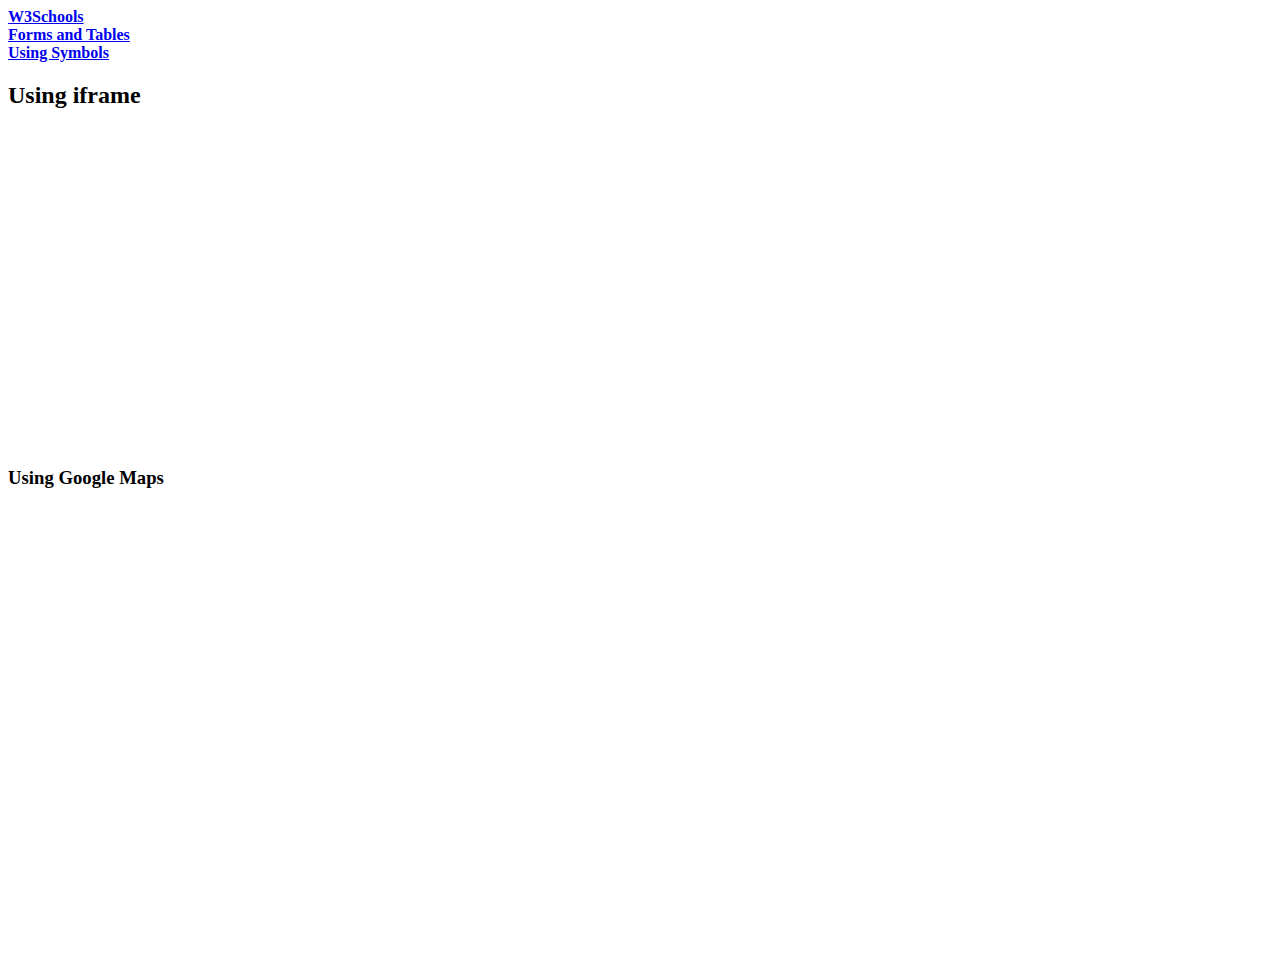
==== index.html @ 845deaf9 "Making Changes im Website" ====
<!DOCTYPE html>
<html lang="en">
<head>
    <meta charset="UTF-8">
    <meta http-equiv="X-UA-Compatible" content="IE=edge">
    <meta name="viewport" content="width=device-width, initial-scale=1.0">
    <title>Document</title>
</head>
<body>
    <a href ="index2.html"><B>W3Schools</B></a><br>
    <a href ="tables.html"><B>Forms and Tables</B></a><br>
    <a href ="Unicode.html"><B>Using Symbols</B></BUsing></a><br>
    <h2>Using iframe</h2>
   <iframe width="560" height="315" src="https://www.youtube.com/embed/fLeJJPxua3E"
    title="YouTube video player" frameborder="0" allow="accelerometer; autoplay; 
    clipboard-write; encrypted-media; gyroscope; picture-in-picture" allowfullscreen>
</iframe>
 <h3>Using Google Maps</h3>
 <iframe src="https://www.google.com/maps/embed?pb=!1m18!1m12!1m3!1d248849.5522455846!2d77.49085307114936!3d12.954294597642475!2m3!1f0!2f0!3f0!3m2!1i1024!2i768!4f13.1!3m3!1m2!1s0x3bae1670c9b44e6d%3A0xf8dfc3e8517e4fe0!2sBengaluru%2C%20Karnataka!5e0!3m2!1sen!2sin!4v1620747063189!5m2!1sen!2sin" 
 width="600" height="450" style="border:0;" allowfullscreen="" loading="lazy"></iframe>
</body>
</html>
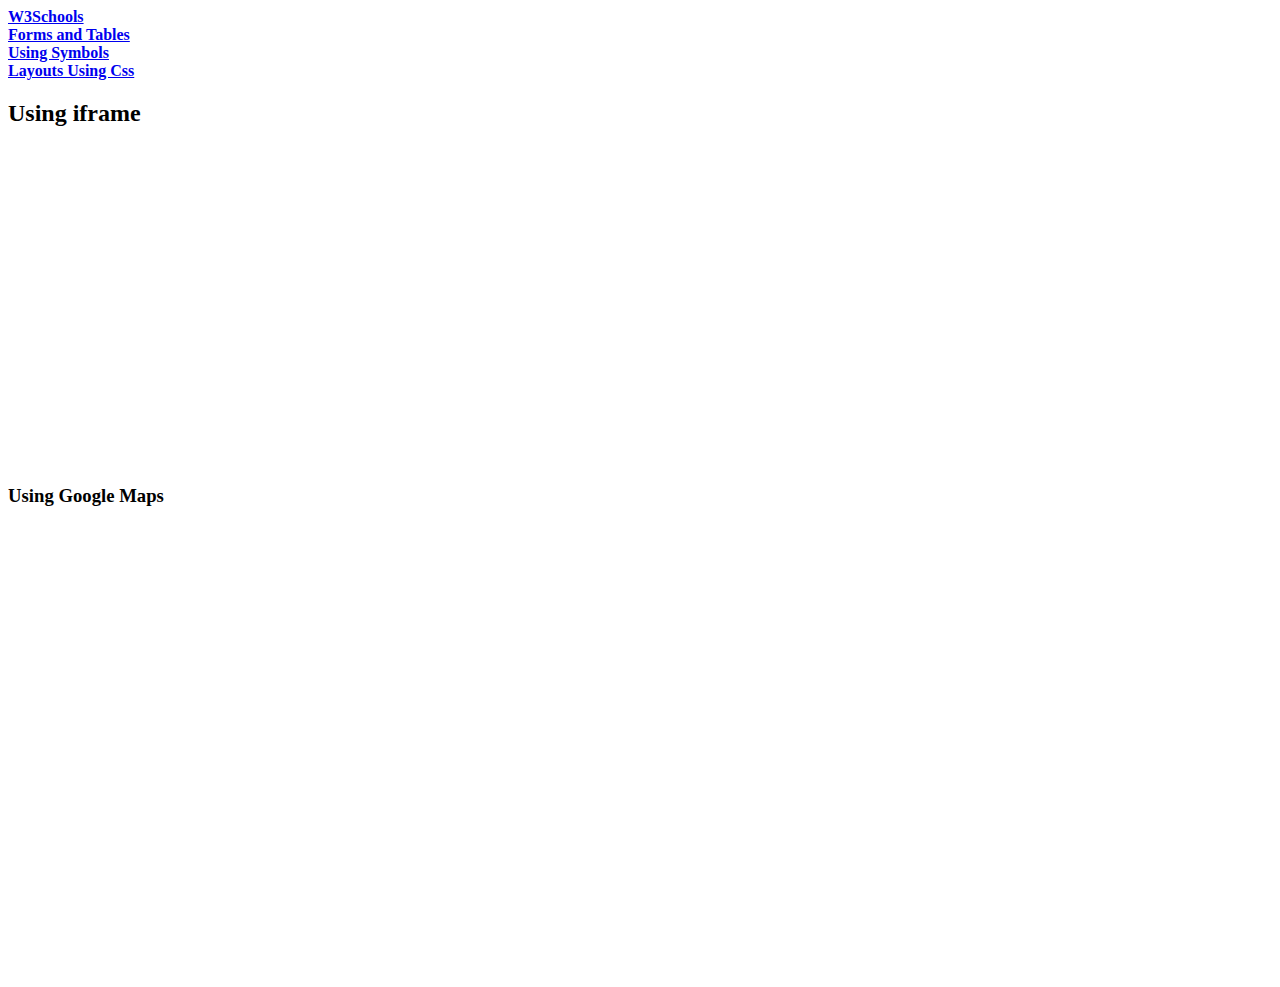
==== commit d864e2c3: "CssLayouts and Chng Websites" ====
--- a/index.html
+++ b/index.html
@@ -9,7 +9,8 @@
 <body>
     <a href ="index2.html"><B>W3Schools</B></a><br>
     <a href ="tables.html"><B>Forms and Tables</B></a><br>
-    <a href ="Unicode.html"><B>Using Symbols</B></BUsing></a><br>
+    <a href ="Unicode.html"><B>Using Symbols</B></a><br>
+    <a href ="LayoutsCss.html"><B>Layouts Using Css</B></a><br>
     <h2>Using iframe</h2>
    <iframe width="560" height="315" src="https://www.youtube.com/embed/fLeJJPxua3E"
     title="YouTube video player" frameborder="0" allow="accelerometer; autoplay; 
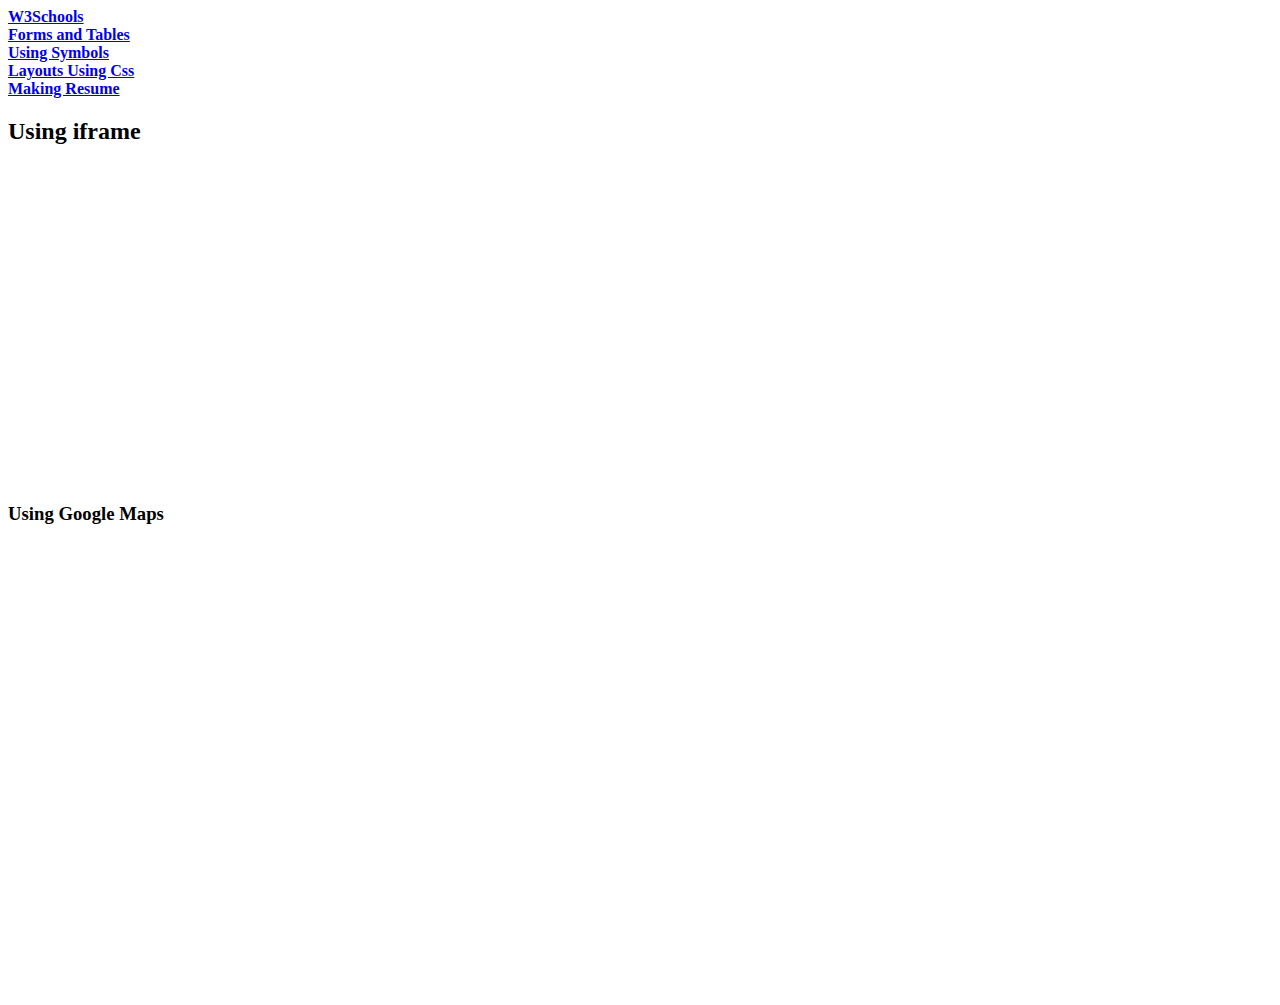
==== commit cceeb29c: "My Resume" ====
--- a/index.html
+++ b/index.html
@@ -11,6 +11,7 @@
     <a href ="tables.html"><B>Forms and Tables</B></a><br>
     <a href ="Unicode.html"><B>Using Symbols</B></a><br>
     <a href ="LayoutsCss.html"><B>Layouts Using Css</B></a><br>
+    <a href ="Resume.html"><B>Making Resume</B></a><br>
     <h2>Using iframe</h2>
    <iframe width="560" height="315" src="https://www.youtube.com/embed/fLeJJPxua3E"
     title="YouTube video player" frameborder="0" allow="accelerometer; autoplay; 
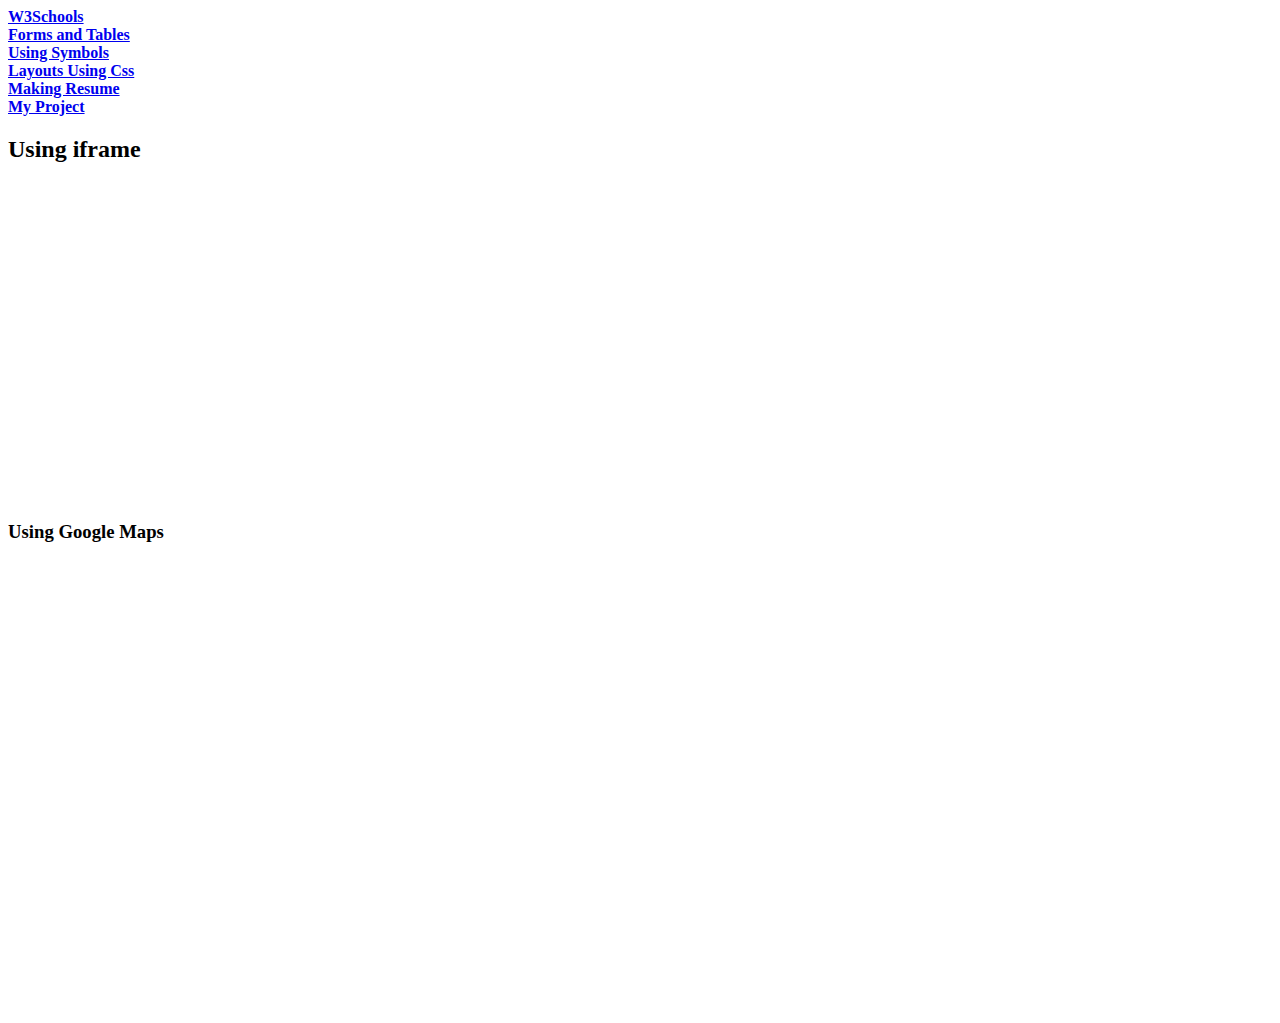
==== commit 8bfe2c08: "My Project" ====
--- a/index.html
+++ b/index.html
@@ -12,6 +12,7 @@
     <a href ="Unicode.html"><B>Using Symbols</B></a><br>
     <a href ="LayoutsCss.html"><B>Layouts Using Css</B></a><br>
     <a href ="Resume.html"><B>Making Resume</B></a><br>
+    <a href ="ProjectResume.html"><B>My Project</B></a><br>
     <h2>Using iframe</h2>
    <iframe width="560" height="315" src="https://www.youtube.com/embed/fLeJJPxua3E"
     title="YouTube video player" frameborder="0" allow="accelerometer; autoplay; 
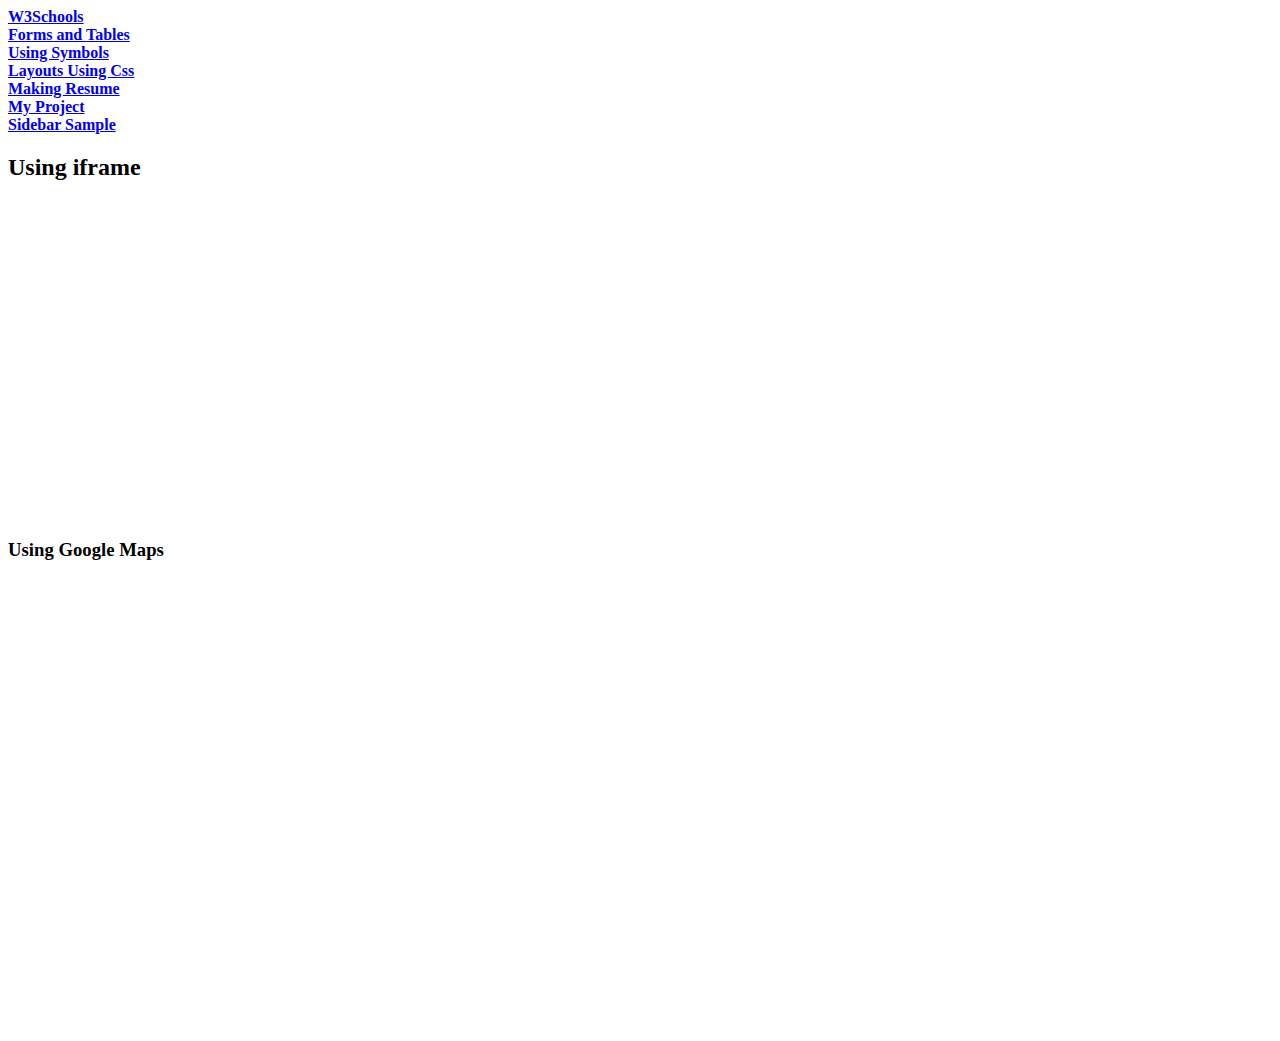
==== commit 0e253c60: "sidebar" ====
--- a/index.html
+++ b/index.html
@@ -13,6 +13,7 @@
     <a href ="LayoutsCss.html"><B>Layouts Using Css</B></a><br>
     <a href ="Resume.html"><B>Making Resume</B></a><br>
     <a href ="ProjectResume.html"><B>My Project</B></a><br>
+    <a href ="sidebar.html"><B>Sidebar Sample</B></a><br>
     <h2>Using iframe</h2>
    <iframe width="560" height="315" src="https://www.youtube.com/embed/fLeJJPxua3E"
     title="YouTube video player" frameborder="0" allow="accelerometer; autoplay; 
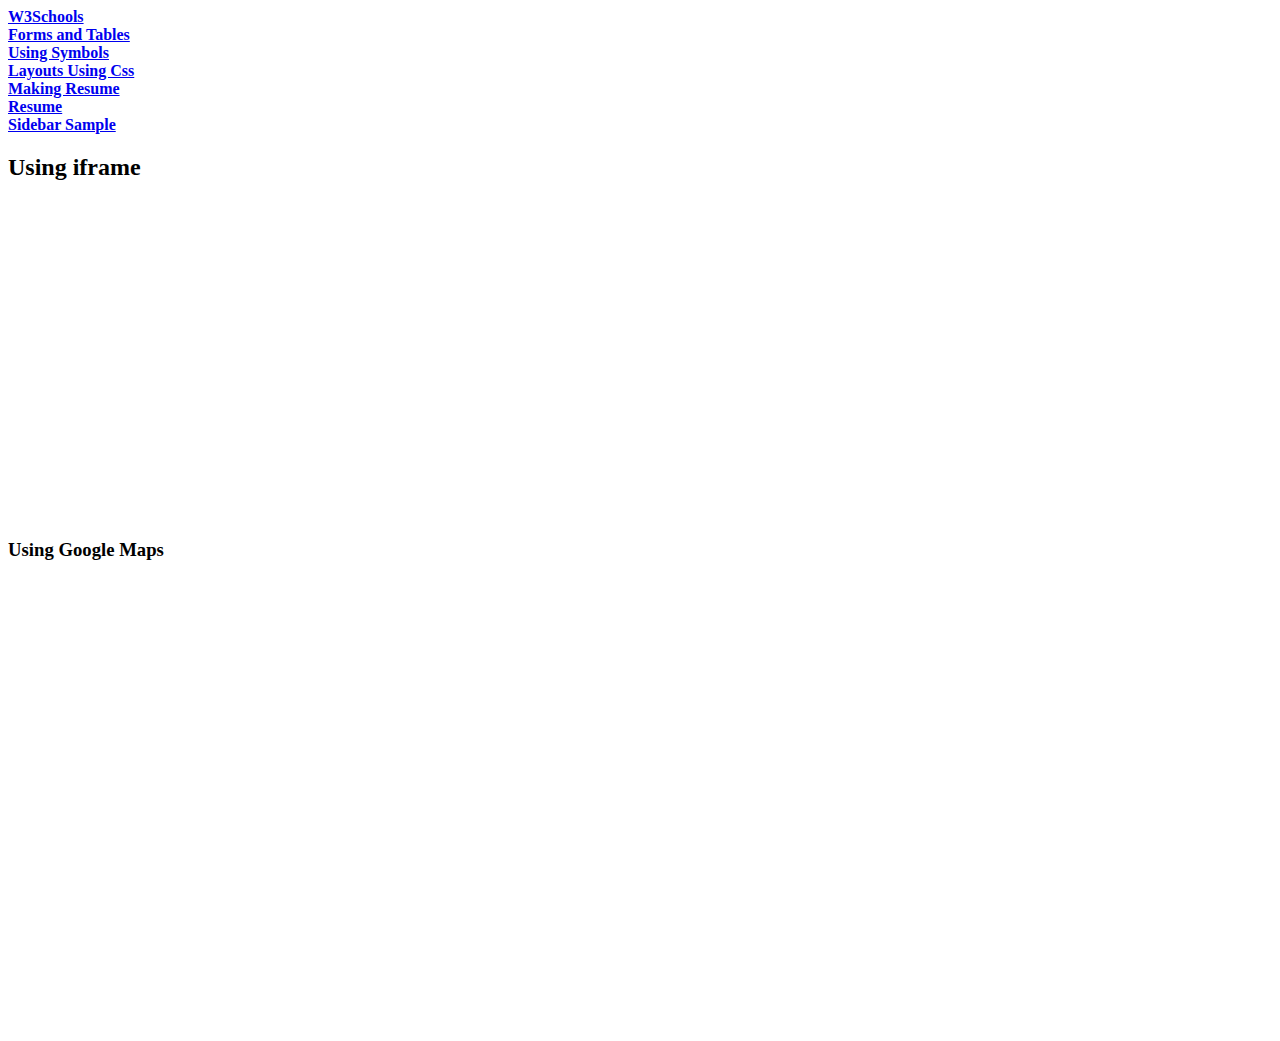
==== commit fba86aaa: "Changes made to Websites" ====
--- a/index.html
+++ b/index.html
@@ -12,7 +12,7 @@
     <a href ="Unicode.html"><B>Using Symbols</B></a><br>
     <a href ="LayoutsCss.html"><B>Layouts Using Css</B></a><br>
     <a href ="Resume.html"><B>Making Resume</B></a><br>
-    <a href ="ProjectResume.html"><B>My Project</B></a><br>
+    <a href ="MyResumee.html"><B>Resume</B></a><br>
     <a href ="sidebar.html"><B>Sidebar Sample</B></a><br>
     <h2>Using iframe</h2>
    <iframe width="560" height="315" src="https://www.youtube.com/embed/fLeJJPxua3E"
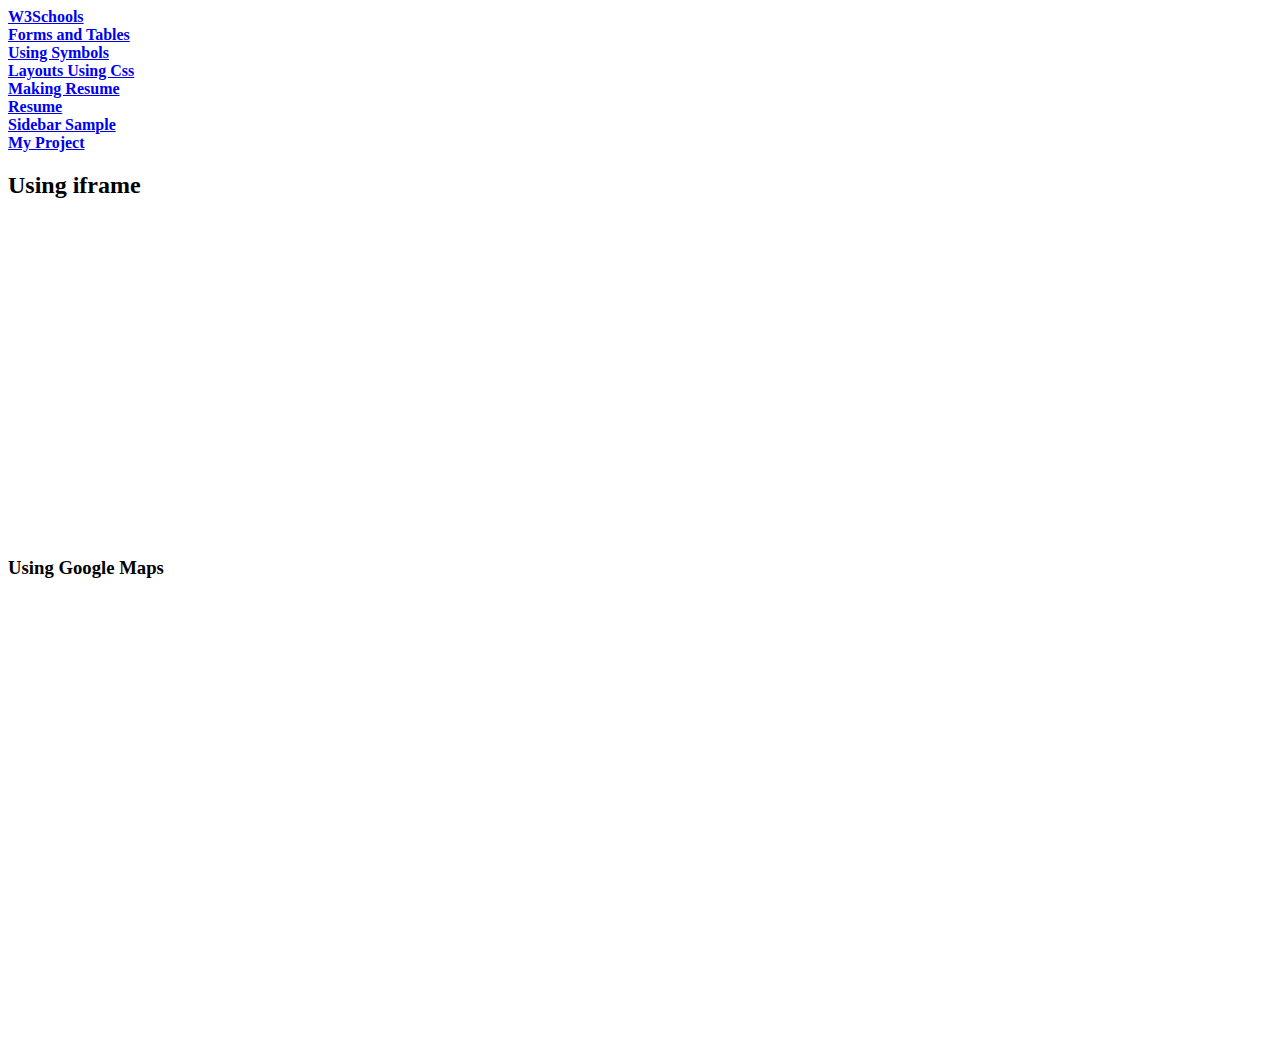
==== commit 95dba2f8: "Changes made to Websites" ====
--- a/index.html
+++ b/index.html
@@ -14,6 +14,7 @@
     <a href ="Resume.html"><B>Making Resume</B></a><br>
     <a href ="MyResumee.html"><B>Resume</B></a><br>
     <a href ="sidebar.html"><B>Sidebar Sample</B></a><br>
+    <a href ="ProjectResume.html"><B>My Project</B></a><br>
     <h2>Using iframe</h2>
    <iframe width="560" height="315" src="https://www.youtube.com/embed/fLeJJPxua3E"
     title="YouTube video player" frameborder="0" allow="accelerometer; autoplay; 
